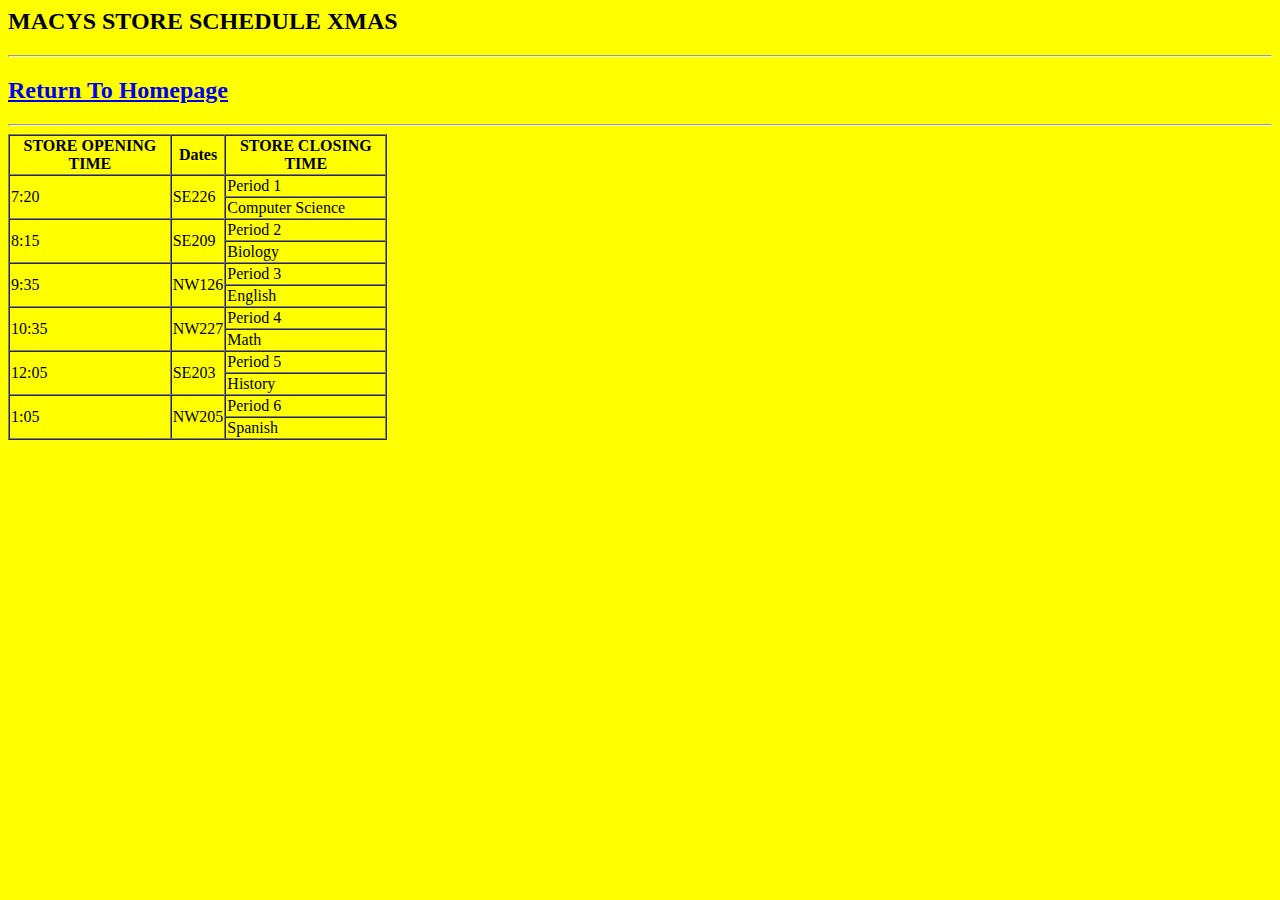
==== schedule.html @ f91d12c8 "Update schedule.html" ====
<html>
  <head>
  <title>My Test Website...</title>
    <link rel="stylesheet" href="mystyle.css" type="text/css">
  </head>
  <body>
  
  </body>
  </html>
  
  <table width='30%' border=1px cellspacing=0>
   <h2> MACYS STORE SCHEDULE XMAS <h2>
     <tr>
     <th>STORE OPENING TIME</th>
     <th>Dates</th>
     <th>STORE CLOSING TIME</th>
     </tr>
     <tr>
     <td rowspan=2>7:20</td>
       <td rowspan=2>SE226</td>
       <td> Period 1</td>
     </tr>
     <tr>
     <td>Computer Science</td>
     </tr>
     <tr> 
       <td rowspan=2>8:15</td>
       <td rowspan=2>SE209</td>
        <td>Period 2</td>
     </tr>
     <tr>
     <td>Biology</td>
     </tr>
          <tr>     
       <td rowspan=2>9:35</td>
       <td rowspan=2>NW126</td>
       <td>Period 3</td> 
     </tr>
     <tr>
        <td>English</td> 
     </tr>
      <tr>
       <td rowspan=2>10:35</td>
       <td rowspan=2>NW227</td>
          <td>Period 4</td> 
     </tr>
     <tr>
       <td>Math</td> 
     </tr>
      <tr>
       <td rowspan=2>12:05</td>
       <td rowspan=2>SE203</td>
         <td>Period 5</td> 
     </tr>
     <tr>
     <td>History</td> 
     </tr>
      <tr>
       <td rowspan=2>1:05</td>
       <td rowspan=2>NW205</td>
       <td>Period 6</td> 
     </tr>
     <tr>
     <td>Spanish</td>
     </tr>              

      <hr>
<h2>
<a href="index.html">Return To Homepage </a>
</h2>
<hr>
---- mystyle.css ----
body {
 background-color: Yellow;
}

h1 {
color: Blue;
}

p {
  color: Green;
  }
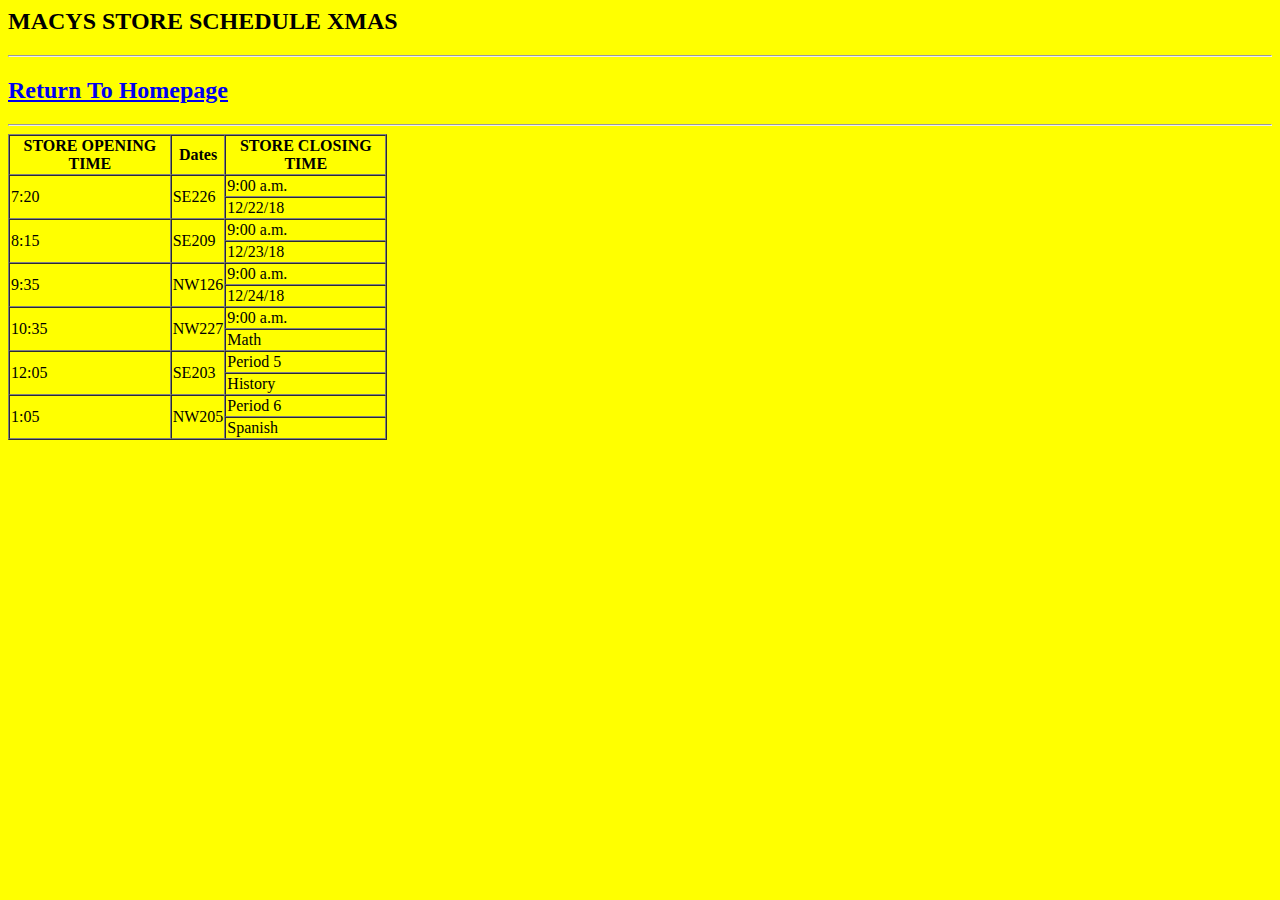
==== commit 423f1101: "Update schedule.html" ====
--- a/schedule.html
+++ b/schedule.html
@@ -18,31 +18,31 @@
      <tr>
      <td rowspan=2>7:20</td>
        <td rowspan=2>SE226</td>
-       <td> Period 1</td>
+       <td> 9:00 a.m.</td>
      </tr>
      <tr>
-     <td>Computer Science</td>
+     <td>12/22/18</td>
      </tr>
      <tr> 
        <td rowspan=2>8:15</td>
        <td rowspan=2>SE209</td>
-        <td>Period 2</td>
+        <td>9:00 a.m.</td>
      </tr>
      <tr>
-     <td>Biology</td>
+     <td>12/23/18</td>
      </tr>
           <tr>     
        <td rowspan=2>9:35</td>
        <td rowspan=2>NW126</td>
-       <td>Period 3</td> 
+       <td>9:00 a.m.</td> 
      </tr>
      <tr>
-        <td>English</td> 
+        <td>12/24/18</td> 
      </tr>
       <tr>
        <td rowspan=2>10:35</td>
        <td rowspan=2>NW227</td>
-          <td>Period 4</td> 
+          <td>9:00 a.m.</td> 
      </tr>
      <tr>
        <td>Math</td> 
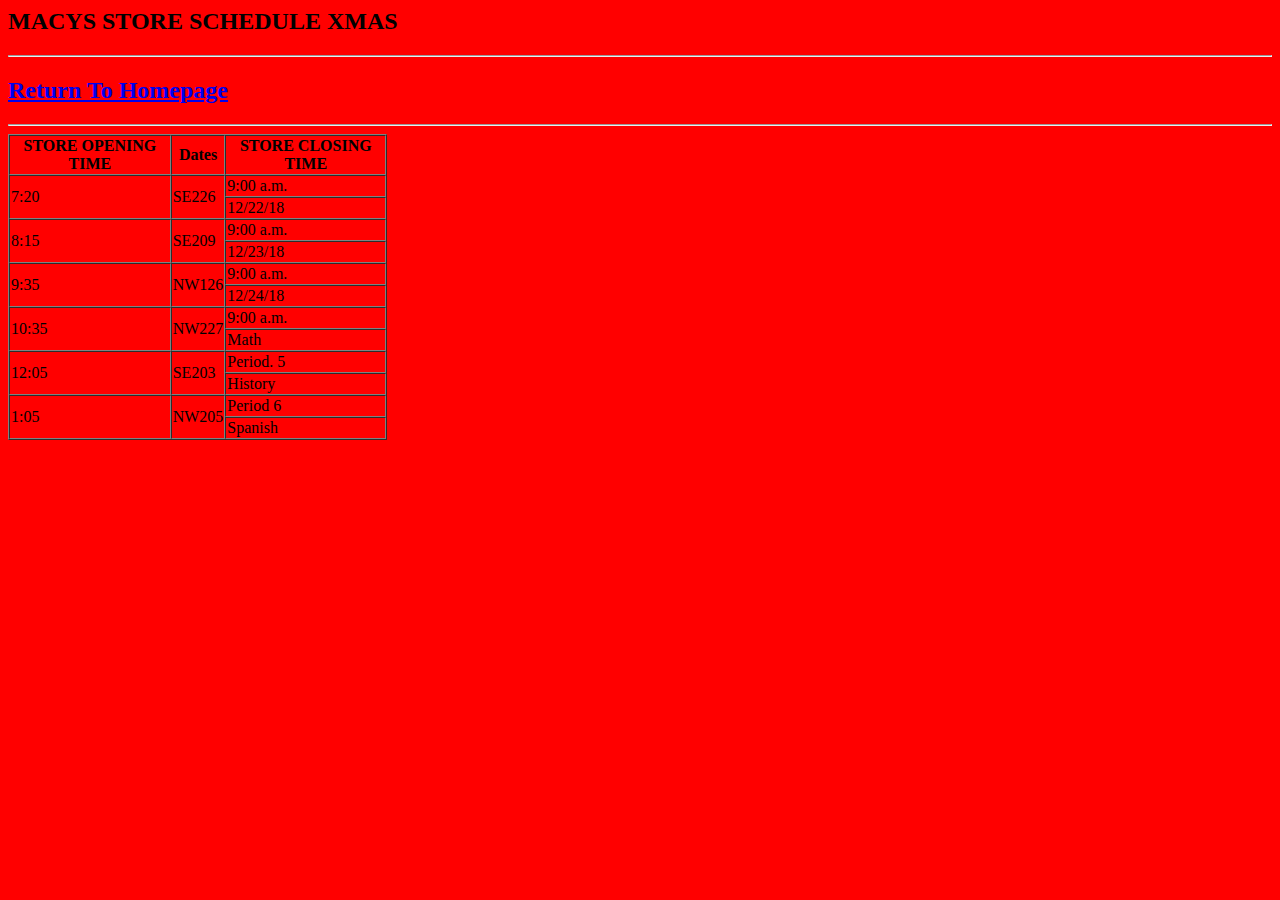
==== commit fb095799: "Update schedule.html" ====
--- a/schedule.html
+++ b/schedule.html
@@ -50,7 +50,7 @@
       <tr>
        <td rowspan=2>12:05</td>
        <td rowspan=2>SE203</td>
-         <td>Period 5</td> 
+         <td>Period. 5</td> 
      </tr>
      <tr>
      <td>History</td> 
--- a/mystyle.css
+++ b/mystyle.css
@@ -1,5 +1,5 @@
 body {
- background-color: Yellow;
+ background-color: red;
 }
 
 h1 {
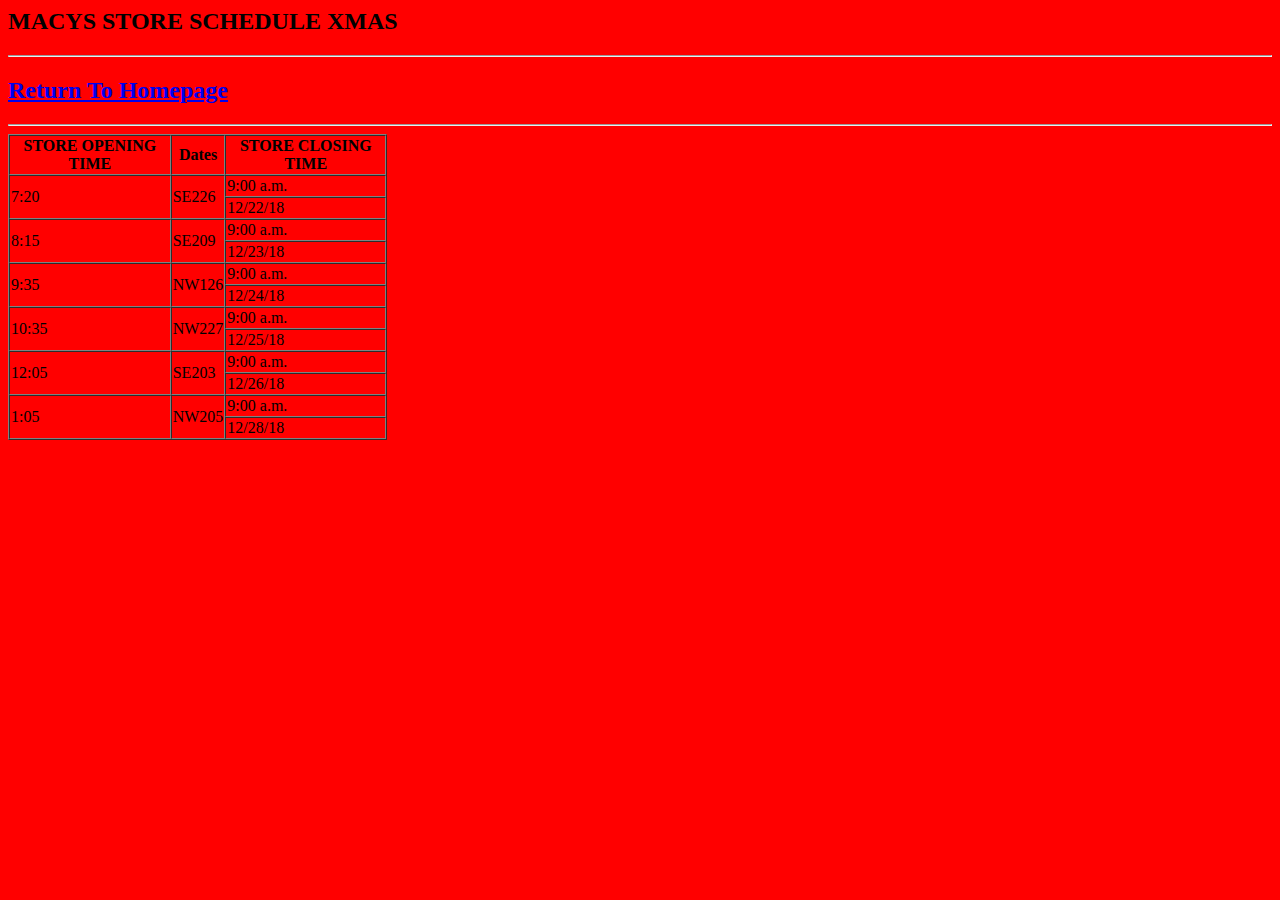
==== commit 532584a1: "Update schedule.html" ====
--- a/schedule.html
+++ b/schedule.html
@@ -45,23 +45,23 @@
           <td>9:00 a.m.</td> 
      </tr>
      <tr>
-       <td>Math</td> 
+       <td>12/25/18</td> 
      </tr>
       <tr>
        <td rowspan=2>12:05</td>
        <td rowspan=2>SE203</td>
-         <td>Period. 5</td> 
+         <td>9:00 a.m.</td> 
      </tr>
      <tr>
-     <td>History</td> 
+     <td>12/26/18</td> 
      </tr>
       <tr>
        <td rowspan=2>1:05</td>
        <td rowspan=2>NW205</td>
-       <td>Period 6</td> 
+       <td>9:00 a.m.</td> 
      </tr>
      <tr>
-     <td>Spanish</td>
+     <td>12/28/18</td>
      </tr>              
 
       <hr>
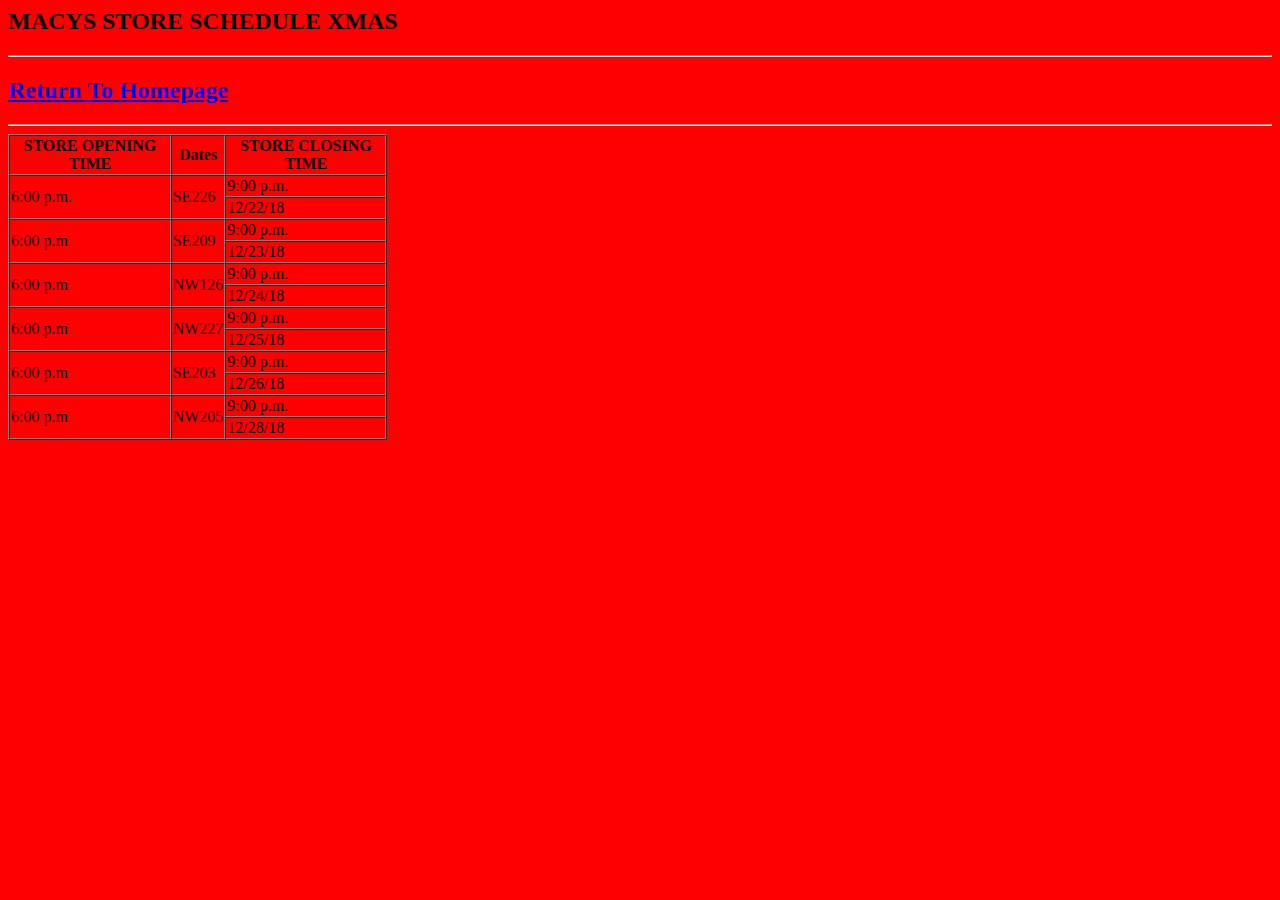
==== commit 820087b5: "Update schedule.html" ====
--- a/schedule.html
+++ b/schedule.html
@@ -16,49 +16,49 @@
      <th>STORE CLOSING TIME</th>
      </tr>
      <tr>
-     <td rowspan=2>7:20</td>
+     <td rowspan=2>6:00 p.m.</td>
        <td rowspan=2>SE226</td>
-       <td> 9:00 a.m.</td>
+       <td> 9:00 p.m.</td>
      </tr>
      <tr>
      <td>12/22/18</td>
      </tr>
      <tr> 
-       <td rowspan=2>8:15</td>
+       <td rowspan=2>6:00 p.m</td>
        <td rowspan=2>SE209</td>
-        <td>9:00 a.m.</td>
+        <td>9:00 p.m.</td>
      </tr>
      <tr>
      <td>12/23/18</td>
      </tr>
           <tr>     
-       <td rowspan=2>9:35</td>
+       <td rowspan=2>6:00 p.m</td>
        <td rowspan=2>NW126</td>
-       <td>9:00 a.m.</td> 
+       <td>9:00 p.m.</td> 
      </tr>
      <tr>
         <td>12/24/18</td> 
      </tr>
       <tr>
-       <td rowspan=2>10:35</td>
+       <td rowspan=2>6:00 p.m</td>
        <td rowspan=2>NW227</td>
-          <td>9:00 a.m.</td> 
+          <td>9:00 p.m.</td> 
      </tr>
      <tr>
        <td>12/25/18</td> 
      </tr>
       <tr>
-       <td rowspan=2>12:05</td>
+       <td rowspan=2>6:00 p.m</td>
        <td rowspan=2>SE203</td>
-         <td>9:00 a.m.</td> 
+         <td>9:00 p.m.</td> 
      </tr>
      <tr>
      <td>12/26/18</td> 
      </tr>
       <tr>
-       <td rowspan=2>1:05</td>
+       <td rowspan=2>6:00 p.m</td>
        <td rowspan=2>NW205</td>
-       <td>9:00 a.m.</td> 
+       <td>9:00 p.m.</td> 
      </tr>
      <tr>
      <td>12/28/18</td>
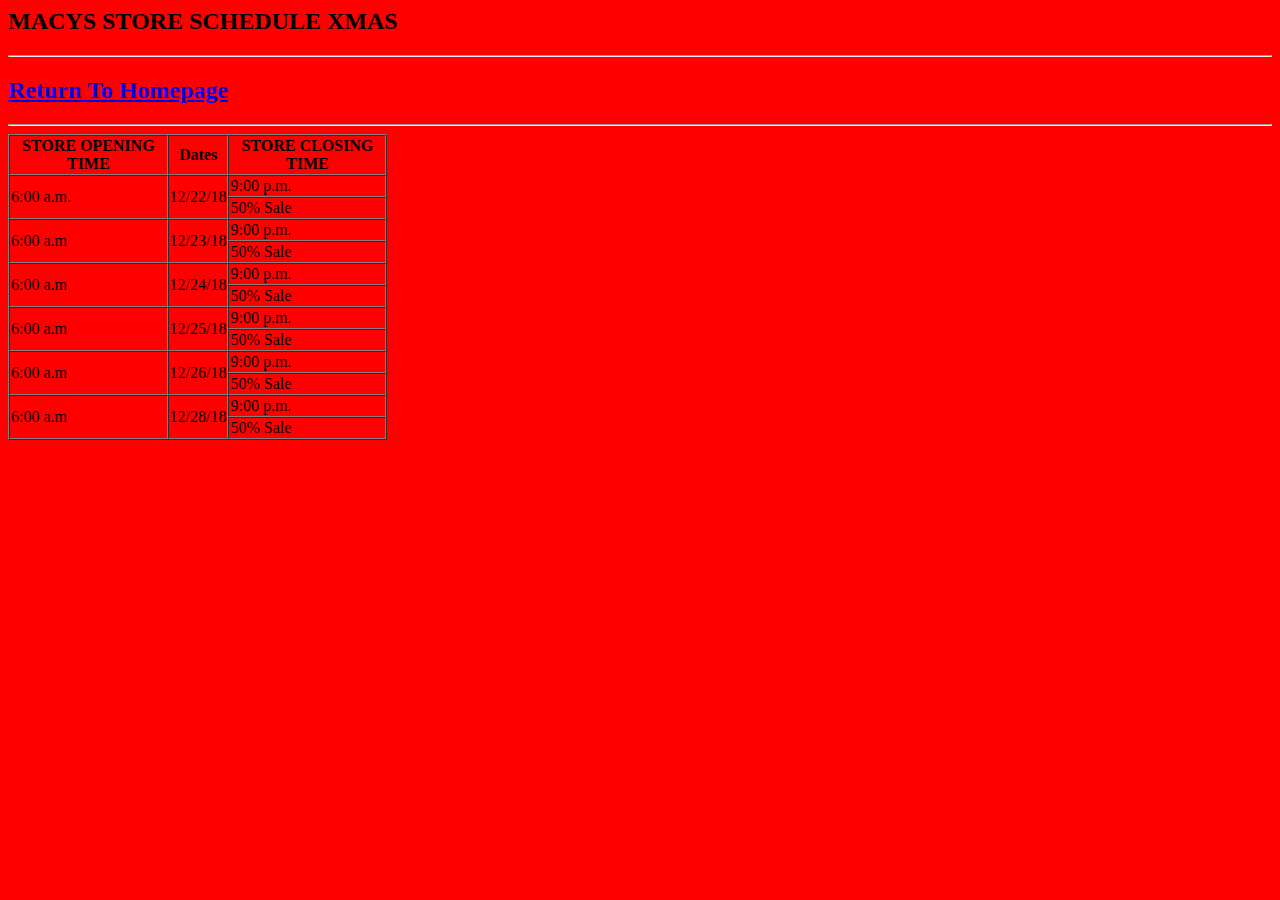
==== commit d2993975: "Update schedule.html" ====
--- a/schedule.html
+++ b/schedule.html
@@ -16,52 +16,52 @@
      <th>STORE CLOSING TIME</th>
      </tr>
      <tr>
-     <td rowspan=2>6:00 p.m.</td>
-       <td rowspan=2>SE226</td>
+     <td rowspan=2>6:00 a.m.</td>
+       <td rowspan=2>12/22/18</td>
        <td> 9:00 p.m.</td>
      </tr>
      <tr>
-     <td>12/22/18</td>
+     <td>50% Sale</td>
      </tr>
      <tr> 
-       <td rowspan=2>6:00 p.m</td>
-       <td rowspan=2>SE209</td>
+       <td rowspan=2>6:00 a.m</td>
+       <td rowspan=2>12/23/18</td>
         <td>9:00 p.m.</td>
      </tr>
      <tr>
-     <td>12/23/18</td>
+     <td>50% Sale</td>
      </tr>
           <tr>     
-       <td rowspan=2>6:00 p.m</td>
-       <td rowspan=2>NW126</td>
+       <td rowspan=2>6:00 a.m</td>
+       <td rowspan=2>12/24/18</td>
        <td>9:00 p.m.</td> 
      </tr>
      <tr>
-        <td>12/24/18</td> 
+        <td>50% Sale</td> 
      </tr>
       <tr>
-       <td rowspan=2>6:00 p.m</td>
-       <td rowspan=2>NW227</td>
+       <td rowspan=2>6:00 a.m</td>
+       <td rowspan=2>12/25/18</td>
           <td>9:00 p.m.</td> 
      </tr>
      <tr>
-       <td>12/25/18</td> 
+       <td>50% Sale</td> 
      </tr>
       <tr>
-       <td rowspan=2>6:00 p.m</td>
-       <td rowspan=2>SE203</td>
+       <td rowspan=2>6:00 a.m</td>
+       <td rowspan=2>12/26/18</td>
          <td>9:00 p.m.</td> 
      </tr>
      <tr>
-     <td>12/26/18</td> 
+     <td>50% Sale</td> 
      </tr>
       <tr>
-       <td rowspan=2>6:00 p.m</td>
-       <td rowspan=2>NW205</td>
+       <td rowspan=2>6:00 a.m</td>
+       <td rowspan=2>12/28/18</td>
        <td>9:00 p.m.</td> 
      </tr>
      <tr>
-     <td>12/28/18</td>
+     <td>50% Sale</td>
      </tr>              
 
       <hr>
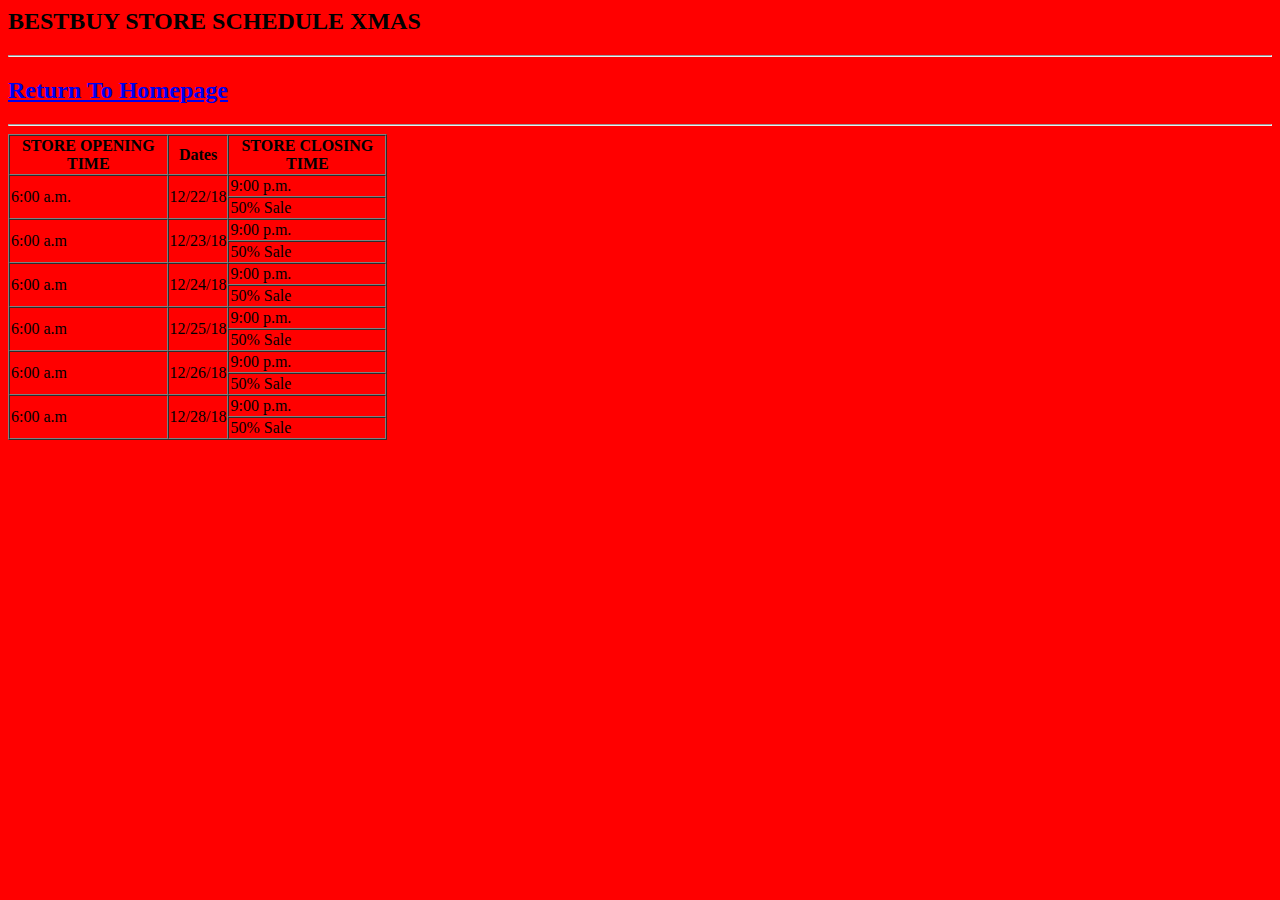
==== commit 215510c5: "Update schedule.html" ====
--- a/schedule.html
+++ b/schedule.html
@@ -9,7 +9,7 @@
   </html>
   
   <table width='30%' border=1px cellspacing=0>
-   <h2> MACYS STORE SCHEDULE XMAS <h2>
+   <h2> BESTBUY STORE SCHEDULE XMAS <h2>
      <tr>
      <th>STORE OPENING TIME</th>
      <th>Dates</th>
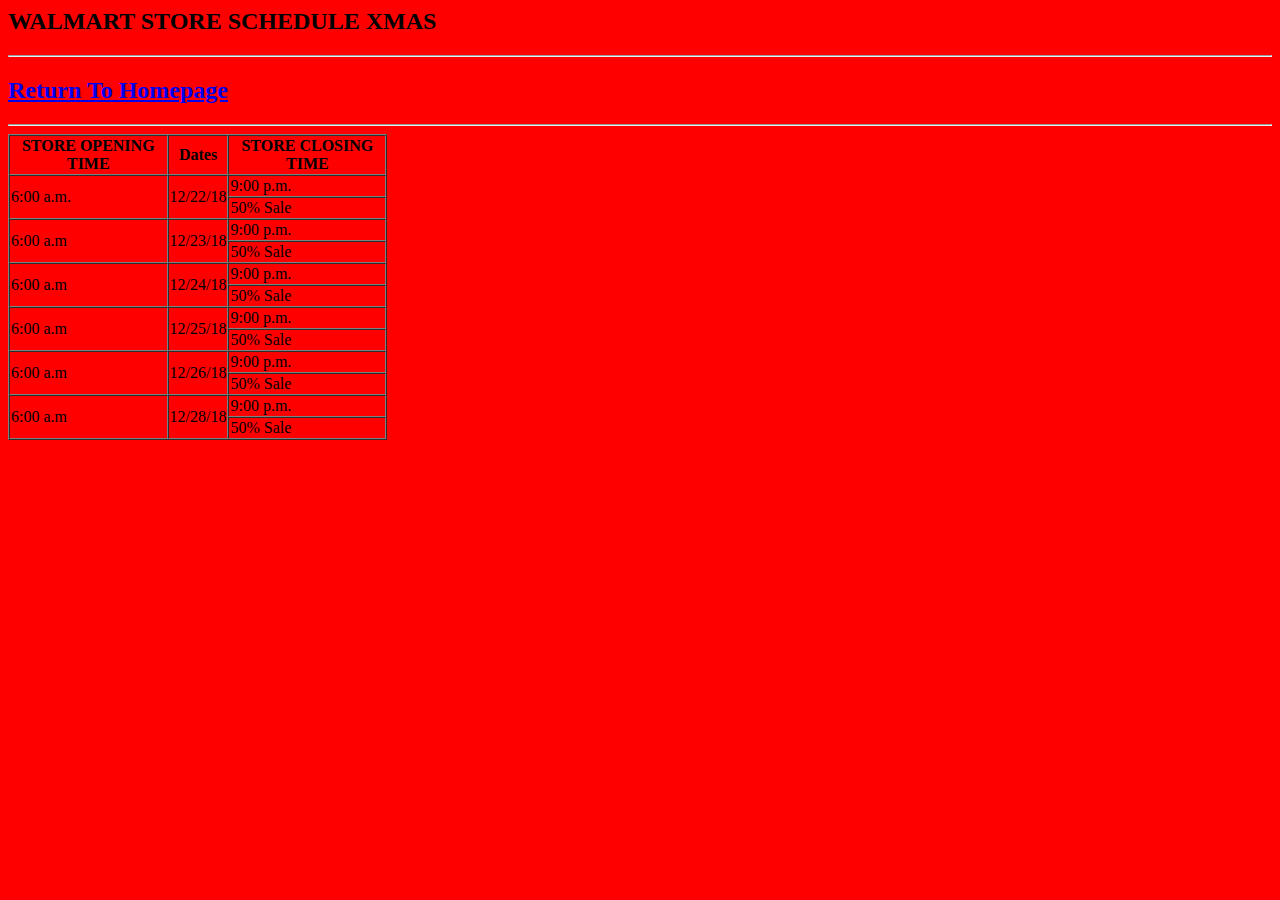
==== commit 425bce79: "Update schedule.html" ====
--- a/schedule.html
+++ b/schedule.html
@@ -9,7 +9,7 @@
   </html>
   
   <table width='30%' border=1px cellspacing=0>
-   <h2> BESTBUY STORE SCHEDULE XMAS <h2>
+   <h2> WALMART STORE SCHEDULE XMAS <h2>
      <tr>
      <th>STORE OPENING TIME</th>
      <th>Dates</th>
